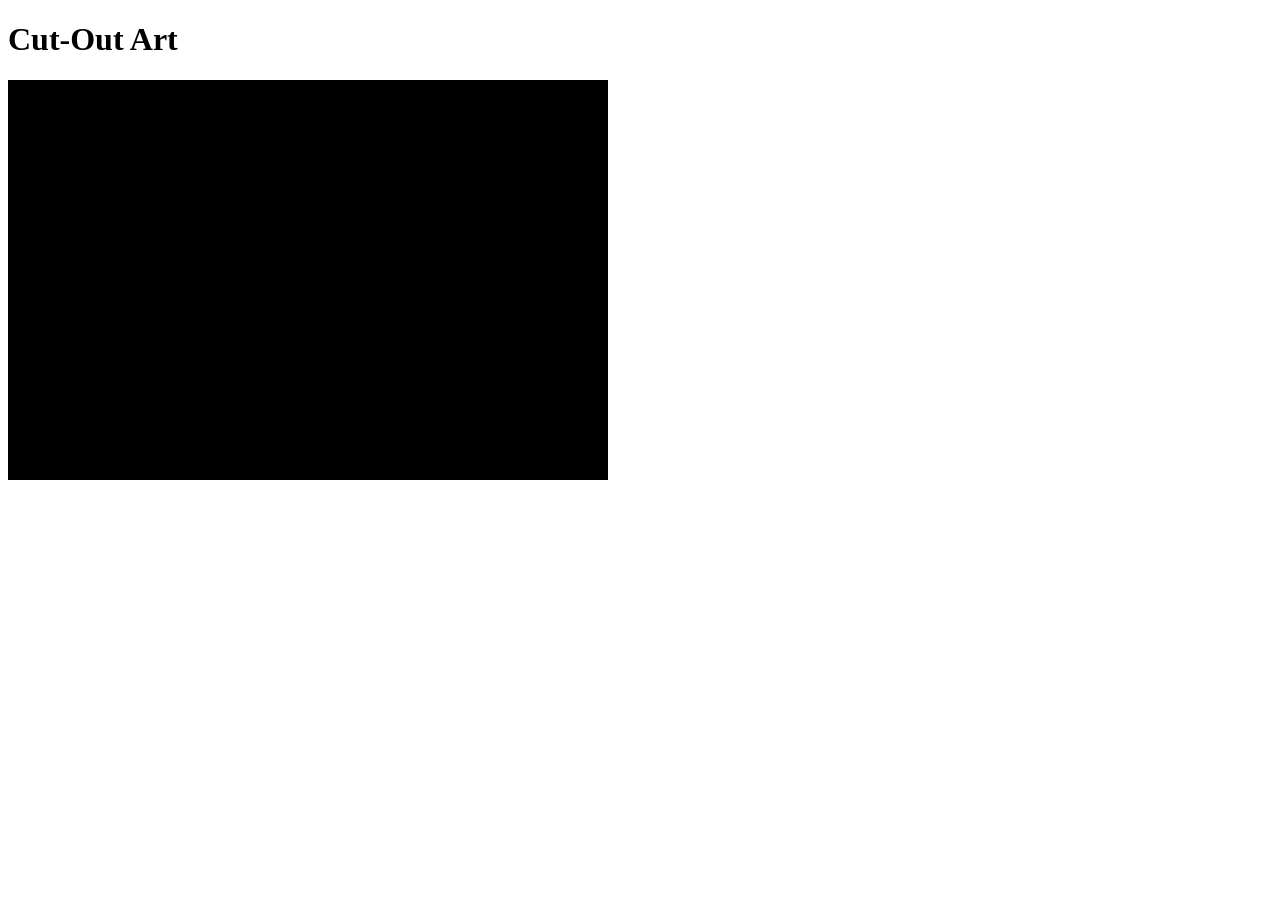
==== problem-a/index.html @ e3e5b637 "Update index.html" ====
<!DOCTYPE html>
<html lang="en">
<head>
    <meta charset="UTF-8">  
    <title>Cut-Out Art</title>
    <link rel="stylesheet" href="css/st">
</head>
<body>
    <h1>Cut-Out Art</h1>
    
    <svg xmlns="http://www.w3.org/2000/svg" width=600 height=400>

        <rect x=0 y=0 width=600 height=400 />

        <!-- 1. These circles should have a color (`fill`) of `#5f5f5f` -->
        <circle cx=225 cy=130 r=100 />
        <circle cx=375 cy=130 r=100 />

        <!-- 2. These paths should have a `stroke` of `#5f5f5f` and 
             a `stroke-width` of 8px -->
        <path d="M150,140 A 90,90 0 0,0 150,330 z" />
        <path d="M450,140 A 90,90 0 1,1 450,330 z" />

        <!-- 3. These circles should be colored white -->
        <circle class="small" cx=225 cy=110 r=50 />
        <circle class="small" cx=375 cy=110 r=50 />

        <g class="contained">
            <!-- 4. These circles should be colored `#573d29` -->
            <circle class="small" cx=225 cy=120 r=20 />
            <circle class="small" cx=375 cy=120 r=20 />
        </g>
             
        <g class="contained">
            <!-- 5. The circle and rectangle in this group should be colored `#c0c0c0` 
                 and have a stroke of `none`
                 Use a single rule (with the group selector) -->
            <circle cx=300 cy=255 r=100 />
            
            <rect id="rect" x=225 y=210 width=150 height=75 />
        </g>

        <!-- 6. This path should also be filled with a color `#c0c0c0`, 
             but have a stroke colored `#bd250d` with a width of 4px -->
        <!-- 7. In addition, when you `hover` over this path, its fill should also
             become `#bd250d`. -->
        <path id="interactive" d="M253,210 L236,275 A 60,60 0 0,0 364,275 L347,210 Z" />
        
        <use href="#rect" /> <!-- ignore this -->
                
        <!-- 8. These rectangles should have an `opacity` of 0
             Note that you'll need to modify a previous rule so that the
             previous rectangle in the "contained" group remains opaque 
             (has an `opacity` of 1)
        -->
        <rect x=100 y=160 width=150 height=150 />
        <rect x=350 y=160 width=150 height=150 />
        <rect x=235 y=340 width=130 height=150 />
        
        <!-- 9. Finally, this path should have no stroke.
             Hint: consider using a pseudo-class -->
        <path d="M250,210 a 50,50 0 1,0 100,0 a 50,50 0 1,0 -100,0"/>

    </svg>
</body>
</html>
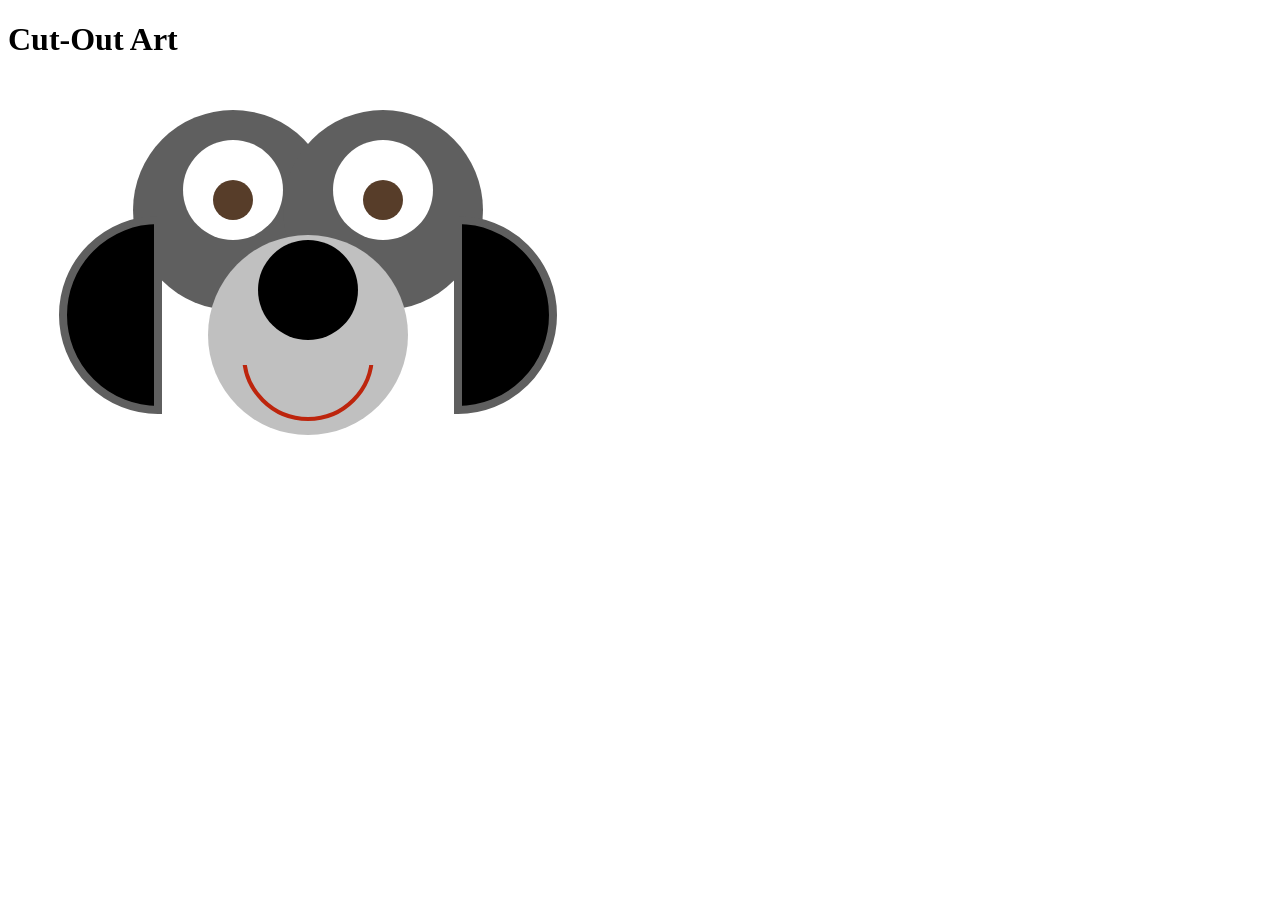
==== commit e0fb2383: "Update index.html" ====
--- a/problem-a/index.html
+++ b/problem-a/index.html
@@ -3,7 +3,7 @@
 <head>
     <meta charset="UTF-8">  
     <title>Cut-Out Art</title>
-    <link rel="stylesheet" href="css/st">
+    <link rel="stylesheet" href="css/style.css">
 </head>
 <body>
     <h1>Cut-Out Art</h1>
--- a/problem-a/css/style.css
+++ b/problem-a/css/style.css
@@ -0,0 +1,36 @@
+circle {
+    fill: #5f5f5f;
+}
+path {
+    stroke: #5f5f5f;
+    stroke-width: 8px;
+}
+.small {
+    fill: white;
+} 
+g .small {
+    fill: #573d29;
+}
+g > *,
+#interactive {
+    fill: #c0c0c0;
+}
+g > * {
+    stroke: none;
+}
+#interactive {
+    stroke: #bd250d;
+    stroke-width: 4px;
+}
+#interactive:hover {
+    fill: #bd250d;
+}
+rect {
+    opacity: 0;
+}
+#rect {
+    opacity: 1;
+}
+path:last-of-type {
+    stroke: none;
+}
